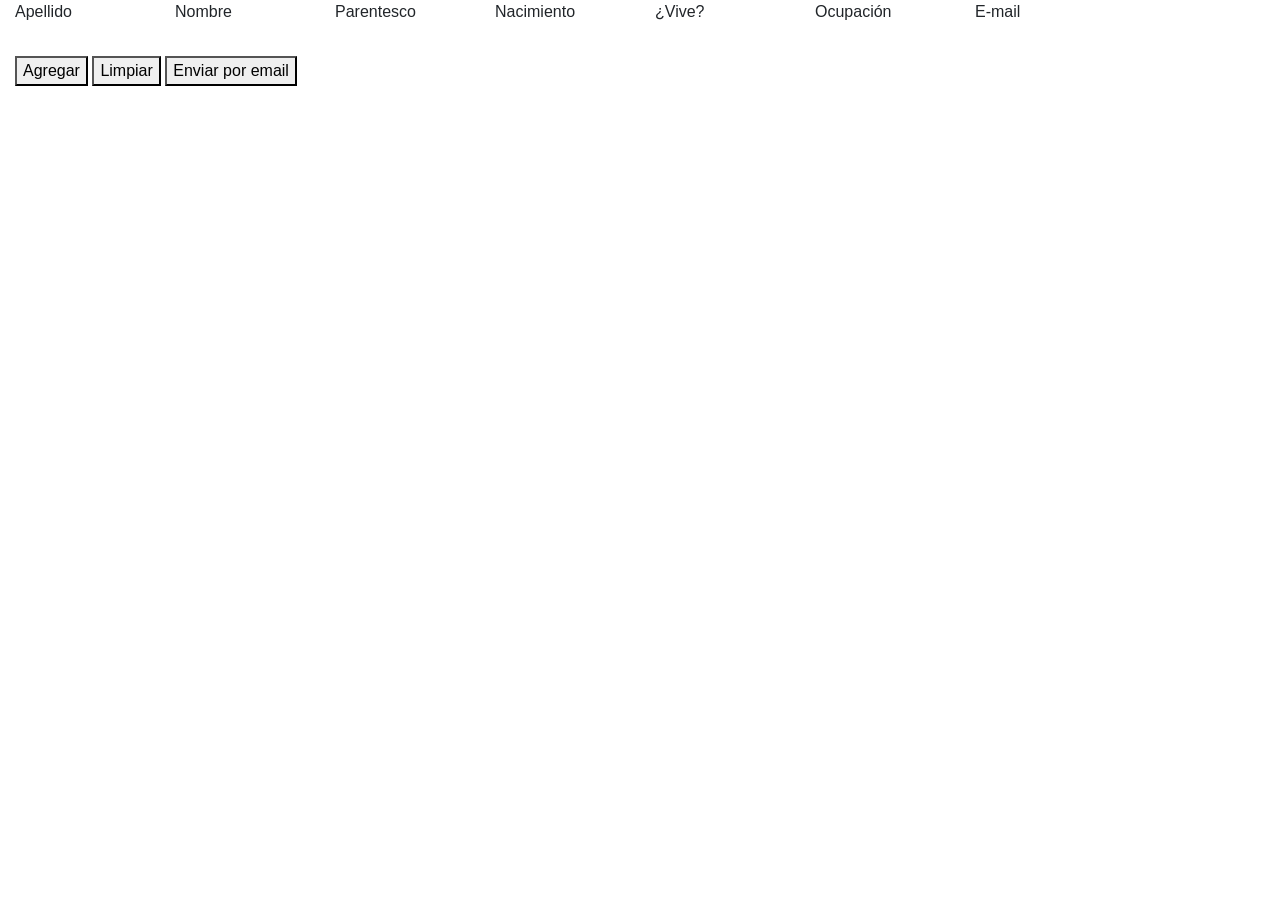
==== Unidad 1/Ejercicio 1 - JQuery/index.html @ 099558cc "." ====
<!DOCTYPE html>
<html>
<head>
    <meta charset="utf-8">
    <meta http-equiv="X-UA-Compatible" content="IE=edge">
    <title>Ejercicio 1 - JQuery</title>
    <meta name="viewport" content="width=device-width, initial-scale=1">
    <link rel="stylesheet" href="./bootstrap-4.3.1/css/bootstrap.min.css">
    <script src="./bootstrap-4.3.1/js/bootstrap.min.js"></script>
    <script type="text/javascript" src="./js/jquery-3.3.1.min.js"></script>

    <link rel="stylesheet" type="text/css" media="screen" href="./css/style.css">
    <script type="text/javascript" src="./js/script.js"></script>
</head>
<body>
    <div class="container-fluid" id="table">
        <div id="header" class="row">
            <div class="col">
                <label>Apellido</label>
            </div>
            <div class="col">
                <label>Nombre</label>
            </div>
            <div class="col">
                <label>Parentesco</label>
            </div>
            <div class="col">
                <label>Nacimiento</label>
            </div>
            <div class="col">
                <label>¿Vive?</label>
            </div>
            <div class="col">
                <label>Ocupaci&oacute;n</label>
            </div>
            <div class="col">
                    <label>E-mail</label>
            </div>
            <div class="col">
                <label>&nbsp;</label>
            </div>
        </div>
    </div>
    <br>
    <div class="container-fluid">
        <button onclick="addRow('', '', '', 0, '', '', '')"> Agregar </button>
        <button onclick="clean()"> Limpiar </button>
        <button onclick="saveForm()"> Enviar por email </button>
    </div>
</body>
</html>
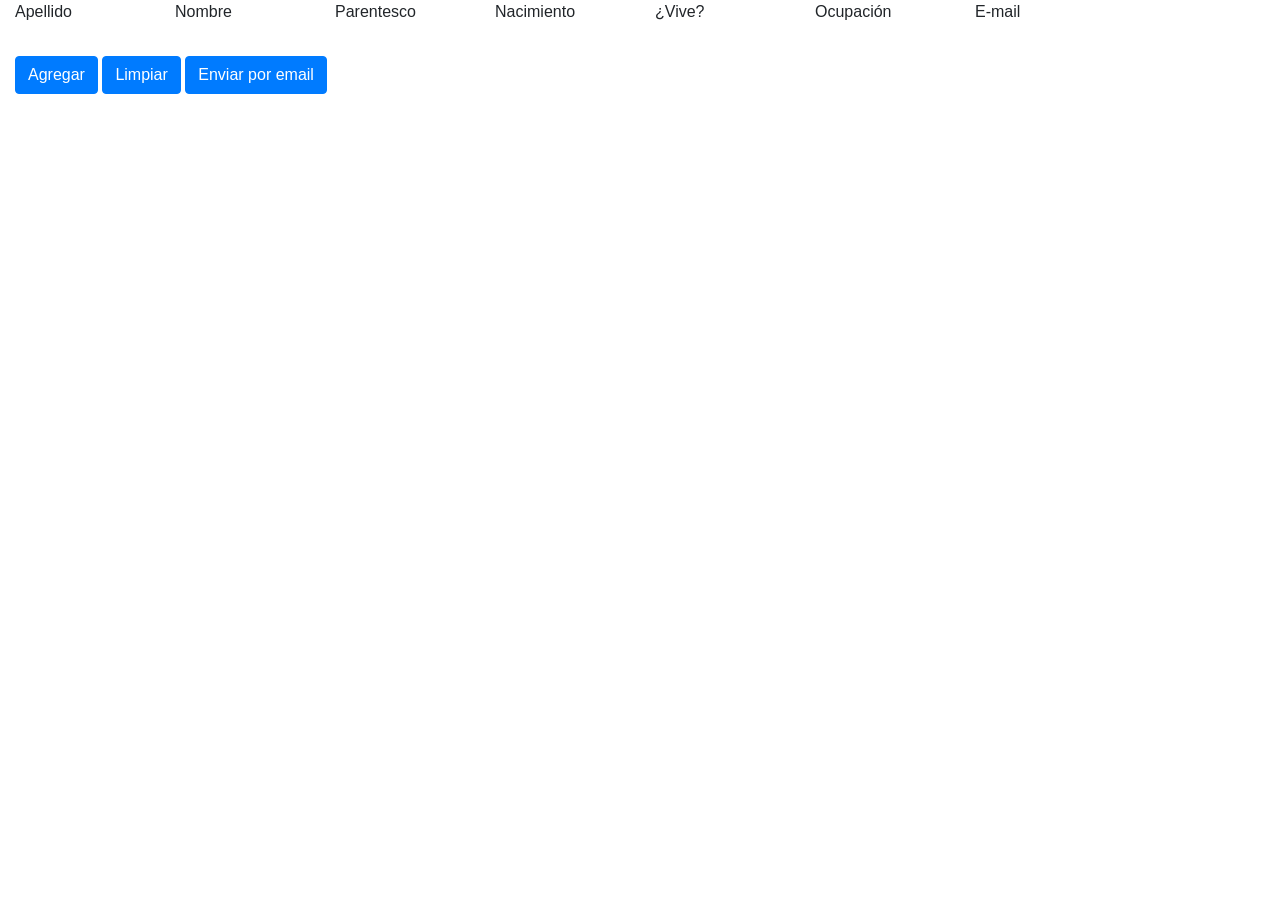
==== commit 054a17bd: "Almost final version, with add people to storage bug" ====
--- a/Unidad 1/Ejercicio 1 - JQuery/index.html
+++ b/Unidad 1/Ejercicio 1 - JQuery/index.html
@@ -43,9 +43,9 @@
     </div>
     <br>
     <div class="container-fluid">
-        <button onclick="addRow('', '', '', 0, '', '', '')"> Agregar </button>
-        <button onclick="clean()"> Limpiar </button>
-        <button onclick="saveForm()"> Enviar por email </button>
+        <button onclick="addRow('', '', '', 0, '', '', '')" class="btn btn-primary"> Agregar </button>
+        <button onclick="clean()" class="btn btn-primary"> Limpiar </button>
+        <a id="sendEmail" href="mailto:julianmacagno_97@hotmail.com" onclick="saveForm()" class="btn btn-primary"> Enviar por email</a>
     </div>
 </body>
 </html>
